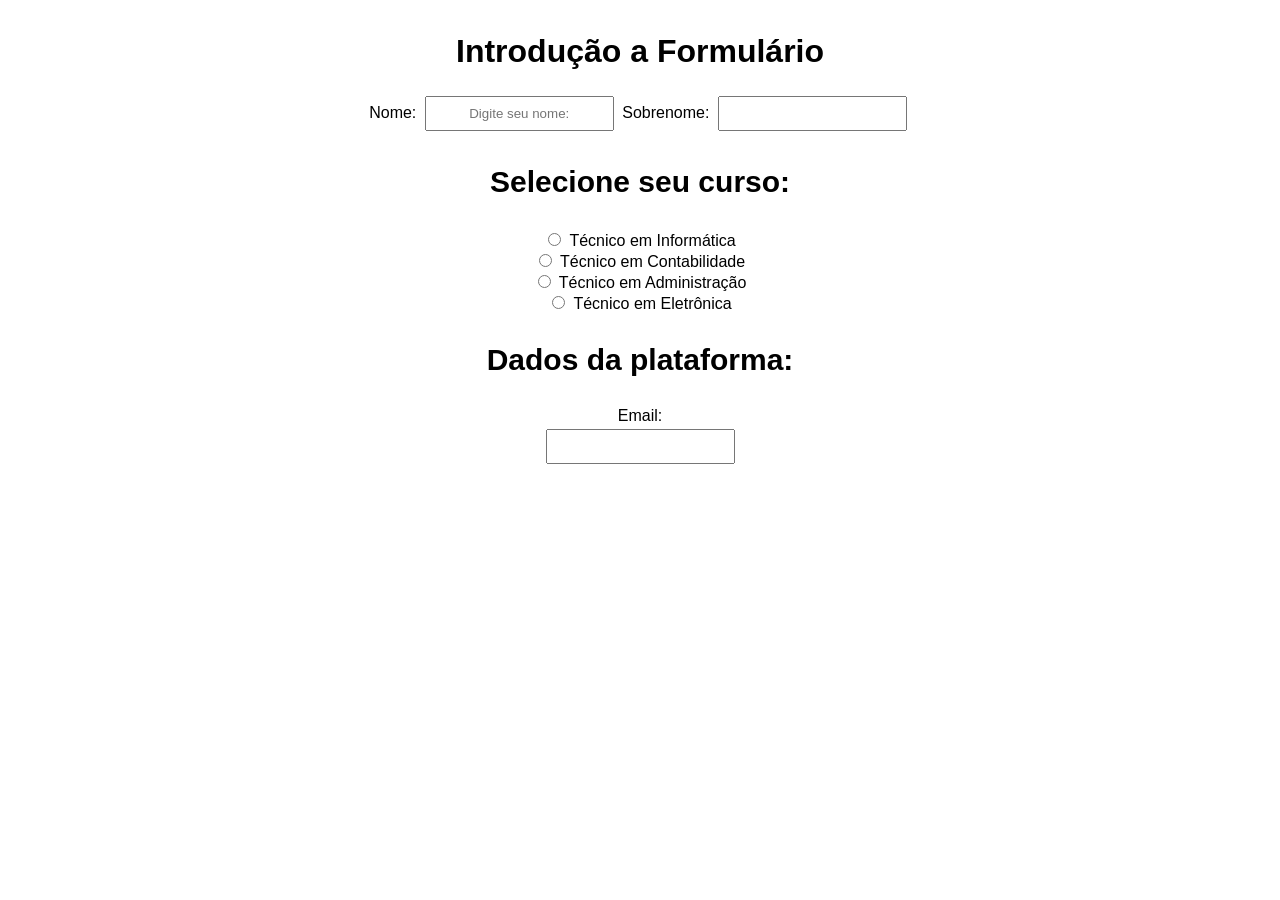
==== index.html @ 2e0fc54c "Add files via upload" ====
<!DOCTYPE html>
<html lang="pt_br">
<head>
    <meta charset="UTF-8">
    <meta name="viewport" content="width=device-width, initial-scale=1.0">
    <title>Introdução a Formulário</title>
    <link rel="stylesheet" href="estilo.css">
</head>
<body>
    
    <h1>Introdução a Formulário</h1>
    <div class="conteudo formulário">
        <form>

            <label for="pNome"> Nome: </label>
            <input type="text" name="nome" id="pNome" placeholder="Digite seu nome:"> 

            <label for="sobreNome"> Sobrenome: </label>
            <input type="text" name="sobrenome" id="sobreNome"> <br>

            <h3>Selecione seu curso:</h3>
            <input type="radio" name="curso" id="tinf">
            <label for="tinf">Técnico em Informática</label><br>

            <input type="radio" name="curso" id="tcon">
            <label for="tcon">Técnico em Contabilidade</label><br>

            <input type="radio" name="curso" id="tadm">
            <label for="tadm">Técnico em Administração</label><br>

            <input type="radio" name="curso" id="tele">
            <label for="tele">Técnico em Eletrônica</label><br>

            <h3>Dados da plataforma:</h3>
            <label for="endEmail">Email: </label><br>
            <label type="email" id="endEmail">
            <label for="senha"Defina uma senha:></label> 
            <input type="password">


        </form>
    </div>
</body>
</html>
---- estilo.css ----
body, input{
    font-family: Arial, Helvetica, sans-serif, serif;
    text-align: center;
    padding: 8px;
    margin: 4px;
}
h3{
    font-size: 30px;

}
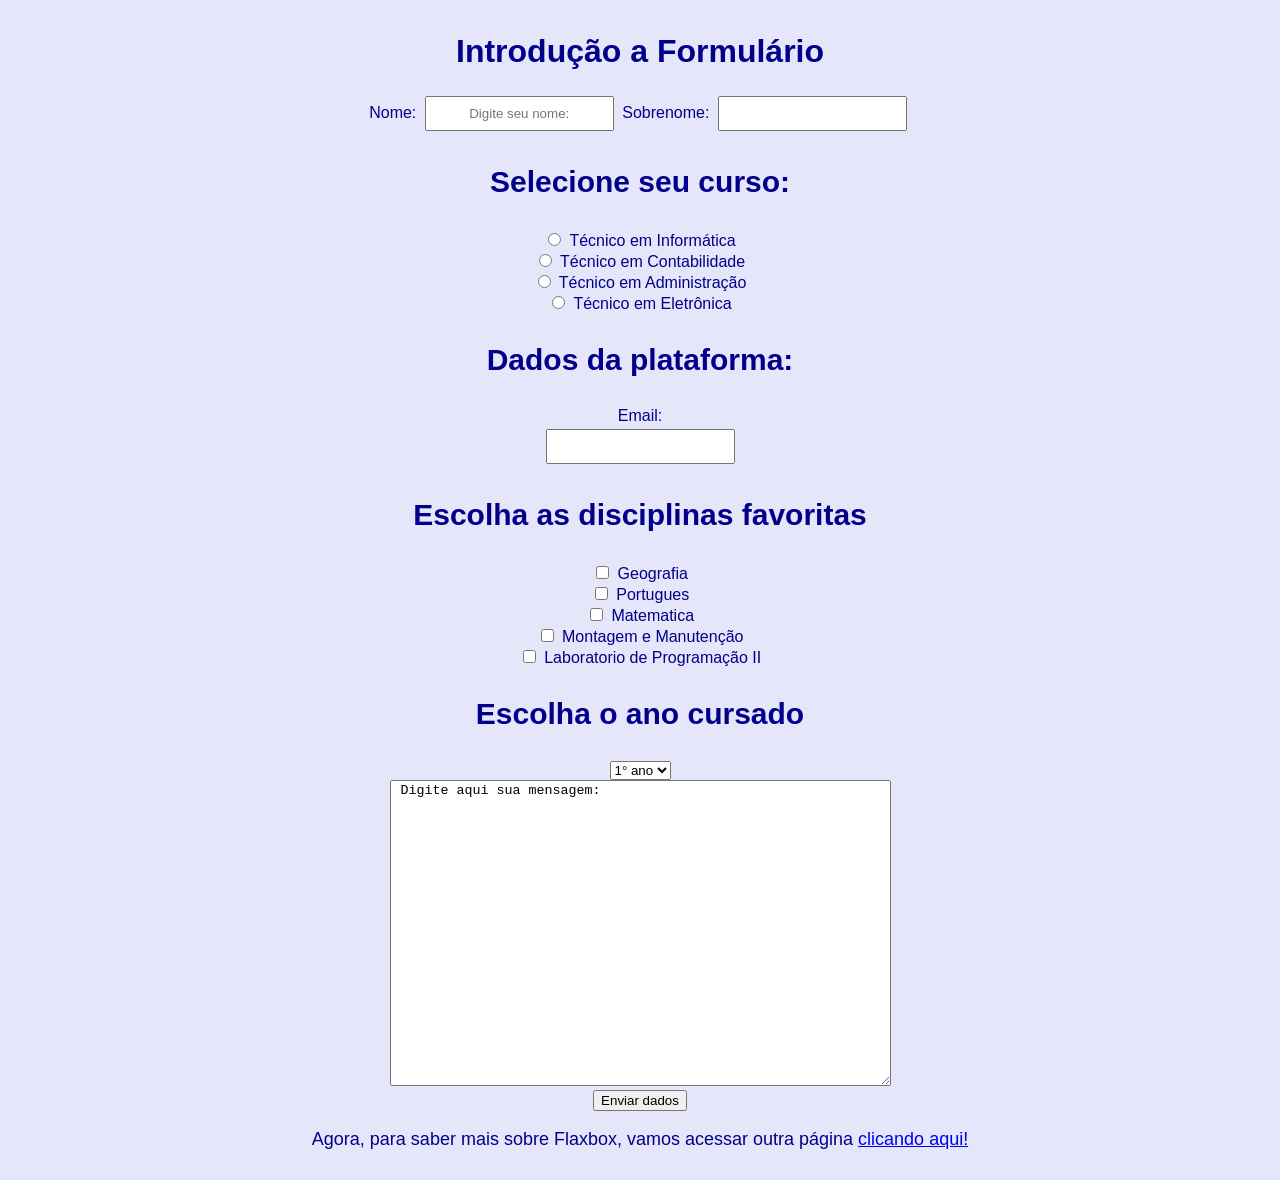
==== commit af316c88: "Add files via upload" ====
--- a/index.html
+++ b/index.html
@@ -13,10 +13,10 @@
         <form>
 
             <label for="pNome"> Nome: </label>
-            <input type="text" name="nome" id="pNome" placeholder="Digite seu nome:"> 
+            <input type="text" required name="nome" id="pNome" placeholder="Digite seu nome:"> 
 
             <label for="sobreNome"> Sobrenome: </label>
-            <input type="text" name="sobrenome" id="sobreNome"> <br>
+            <input type="text" name="sobrenome" id="sobreNome"><br>
 
             <h3>Selecione seu curso:</h3>
             <input type="radio" name="curso" id="tinf">
@@ -37,7 +37,32 @@
             <label for="senha"Defina uma senha:></label> 
             <input type="password">
 
+            <div class="conteudo disciplina">
+                <h3> Escolha as disciplinas favoritas</h3>
+                <input type="checkbox" id="geo">
+                <label for="geo">Geografia</label><br>
+                <input type="checkbox" id="port">
+                <label for="port">Portugues</label><br>
+                <input type="checkbox" id="mat">
+                <label for="mat">Matematica</label><br>
+                <input type="checkbox" id="mm">
+                <label for="mm">Montagem e Manutenção</label><br>
+                <input type="checkbox" id="lp2">
+                <label for="lp2">Laboratorio de Programação II</label><br>
+            </div>
+            <div class="ano">
+                <h3>Escolha o ano cursado</h3>
+                <select>
+                    <option value="1">1° ano</option>
+                    <option value="2">2° ano</option>
+                    <option value="3">3° ano</option>
+                </select>
+            </div>
+            <textarea rows="20" cols="60"> Digite aqui sua mensagem:</textarea><br>
+            <button onclick="alert('Preencha o campo nome!')"> Enviar dados</button>
 
+        <p>Agora, para saber mais sobre Flaxbox, vamos acessar outra página
+        <a href="flexbox.html">clicando aqui!</a>
         </form>
     </div>
 </body>
--- a/estilo.css
+++ b/estilo.css
@@ -3,8 +3,34 @@
     text-align: center;
     padding: 8px;
     margin: 4px;
+    
 }
 h3{
     font-size: 30px;
 
 }
+body{
+    background-color:lavender;
+    color:darkblue;
+}
+.todo-conteudo{
+    display: flex;
+    flex-direction: row;
+    justify-content: center;
+}
+.conteudo-principal{
+    background-color: aliceblue;
+}
+.rodape{
+    background-color:azure;
+    font-family: Arial, Helvetica, sans-serif;
+
+}
+p{
+    font-family: Arial, Helvetica, sans-serif;
+    font-size: 18px;
+}
+h2{
+    font-family: Arial, Helvetica, sans-serif;
+    font-size: 16px;
+}
